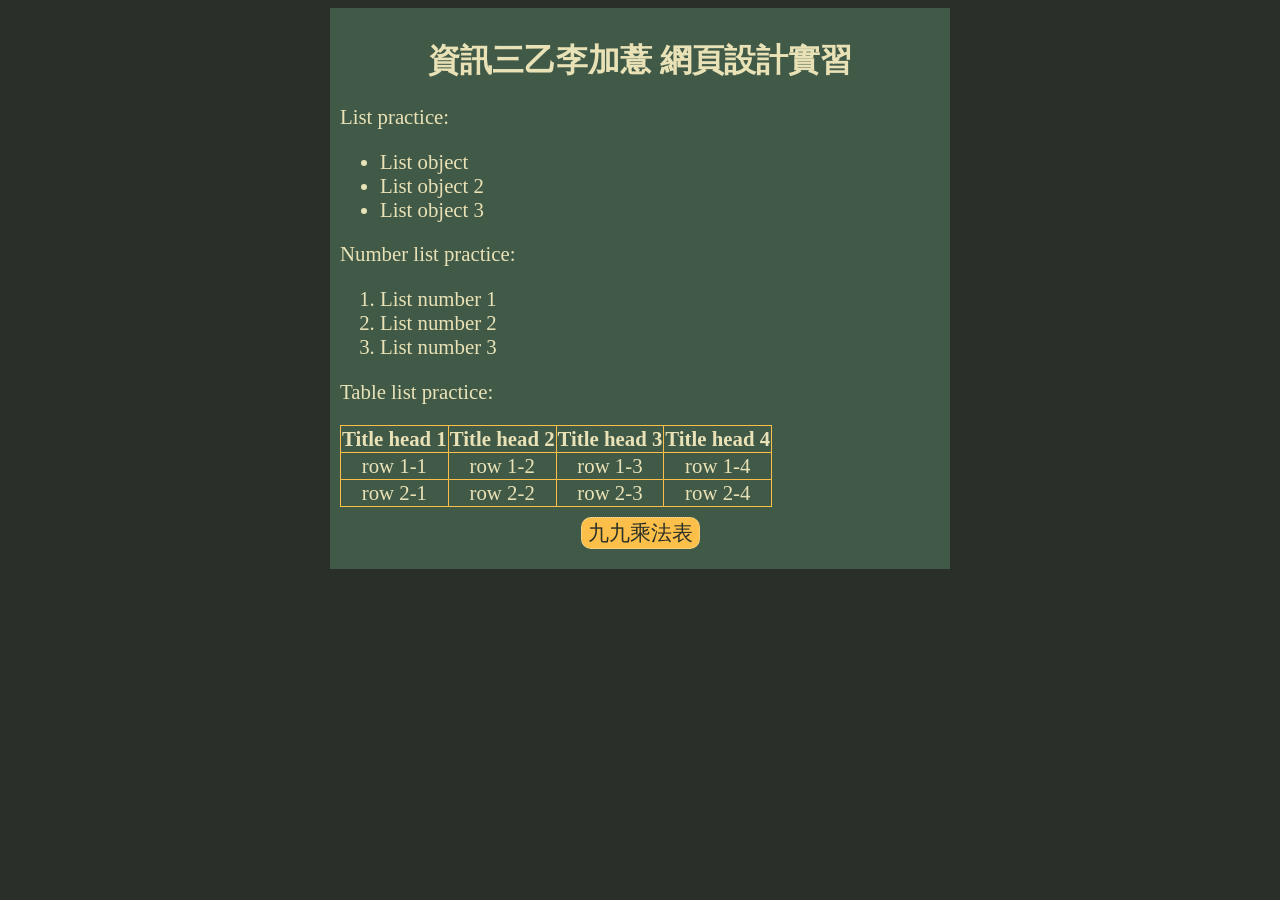
==== web20260916/index.html @ 23b8bead "web20260916" ====
<!DOCTYPE html>
<html>
  <head>
    <meta charset="utf-8">
    <title>web20260916</title>
    
    <style>
      body{
        background-color: #2A3029;
        color: #eae2b7;
      }

      ul, ol, table, p, button{
        font-size: 1.3rem;
      }

      table, td, th{
        border: 1px solid #fcbf49;
        border-collapse: collapse;
        text-align: center;
      }
      
      button{
        text-align: center;
        background-color: #fcbf49;
        color: #2A3029;
        border: 1px dotted #eae2b7;
        border-radius: 10px;
        
      }

      .content{
        max-width: 600px;
        margin: auto;
        background: #415a47;
        padding: 10px;
      }

      .part{
        max-width: 550px;
        margin: auto;
        background-color: #617a67;
        padding: 10px;
      }
    </style>

    <script>
      function Multiplication_table() {
        document.write("<table align='center'>");

          for (let i = 0; i <= 9; i++) {
            document.write("<tr>");
            for (let j = 0; j <= i ; j++) {
              document.write("<td>");
              document.write(i + " * " + j + " = " + (i * j) + "&nbsp;&nbsp;&nbsp;");
              document.write("</td>");
            }
          document.write("</tr>");
          }
        document.write("</table>");
      }
    </script>
  </head>
  <body>
    <div class="content">
      <h1 style="text-align: center;">資訊三乙李加薏 網頁設計實習</h1>

    <div>
      <p>List practice:</p>
      <ul>
        <li>List object</li>
        <li>List object 2</li>
        <li>List object 3</li>
      </ul>
    </div>

    <div>
      <p>Number list practice:</p>
      <ol>
        <li>List number 1</li>
        <li>List number 2</li>
        <li>List number 3</li>
      </ol>
    </div>

    <div>
      <p>Table list practice:</p>
      <table>
        <tr>
          <th>Title head 1</th>
          <th>Title head 2</th>
          <th>Title head 3</th>
          <th>Title head 4</th>
        </tr>
        <tr>
          <td>row 1-1</td>
          <td>row 1-2</td>
          <td>row 1-3</td>
          <td>row 1-4</td>
        </tr>
        <tr>
          <td>row 2-1</td>
          <td>row 2-2</td>
          <td>row 2-3</td>
          <td>row 2-4</td>
        </tr>
      </table>
    </div>
    
    <div style="text-align: center; padding: 10px; ">
      <button onclick="Multiplication_table()">九九乘法表</button>
    </div>

    </div>
  </body>
</html>
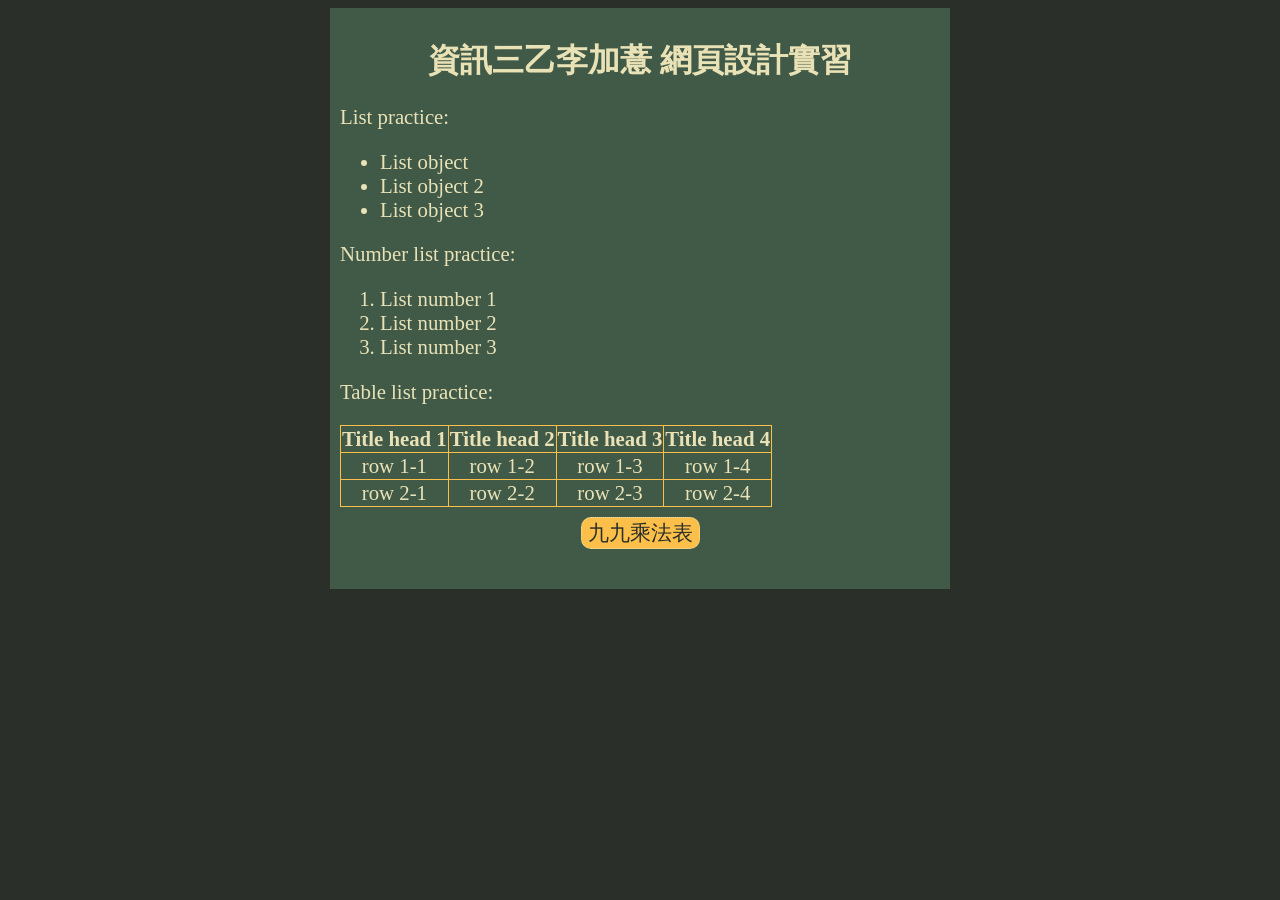
==== commit c1fe78a2: "index.html" ====
--- a/web20260916/index.html
+++ b/web20260916/index.html
@@ -49,15 +49,20 @@
         document.write("<table align='center'>");
 
           for (let i = 0; i <= 9; i++) {
-            document.write("<tr>");
-            for (let j = 0; j <= i ; j++) {
-              document.write("<td>");
-              document.write(i + " * " + j + " = " + (i * j) + "&nbsp;&nbsp;&nbsp;");
-              document.write("</td>");
+            let tableHtml = "<table align='center' border='1'>";
+
+            for (let i = 0; i <= 9; i++) {
+              tableHtml += "<tr>";
+              for (let j = 0; j <= i ; j++) {
+                tableHtml += "<td>";
+                tableHtml += i + " * " + j + " = " + (i * j) + "&nbsp;&nbsp;&nbsp;";
+                tableHtml += "</td>";
+              }
+              tableHtml += "</tr>";
             }
-          document.write("</tr>");
-          }
-        document.write("</table>");
+            tableHtml += "</table>";
+            
+            document.getElementById("table-container").innerHTML = tableHtml;
       }
     </script>
   </head>
@@ -107,10 +112,10 @@
       </table>
     </div>
     
-    <div style="text-align: center; padding: 10px; ">
-      <button onclick="Multiplication_table()">九九乘法表</button>
-    </div>
-
+        <div style="text-align: center; padding: 10px; ">
+          <button onclick="Multiplication_table()">九九乘法表</button>
+        </div>
+      <div id="table-container" style="margin-top: 20px;"></div>
     </div>
   </body>
-</html>+</html>
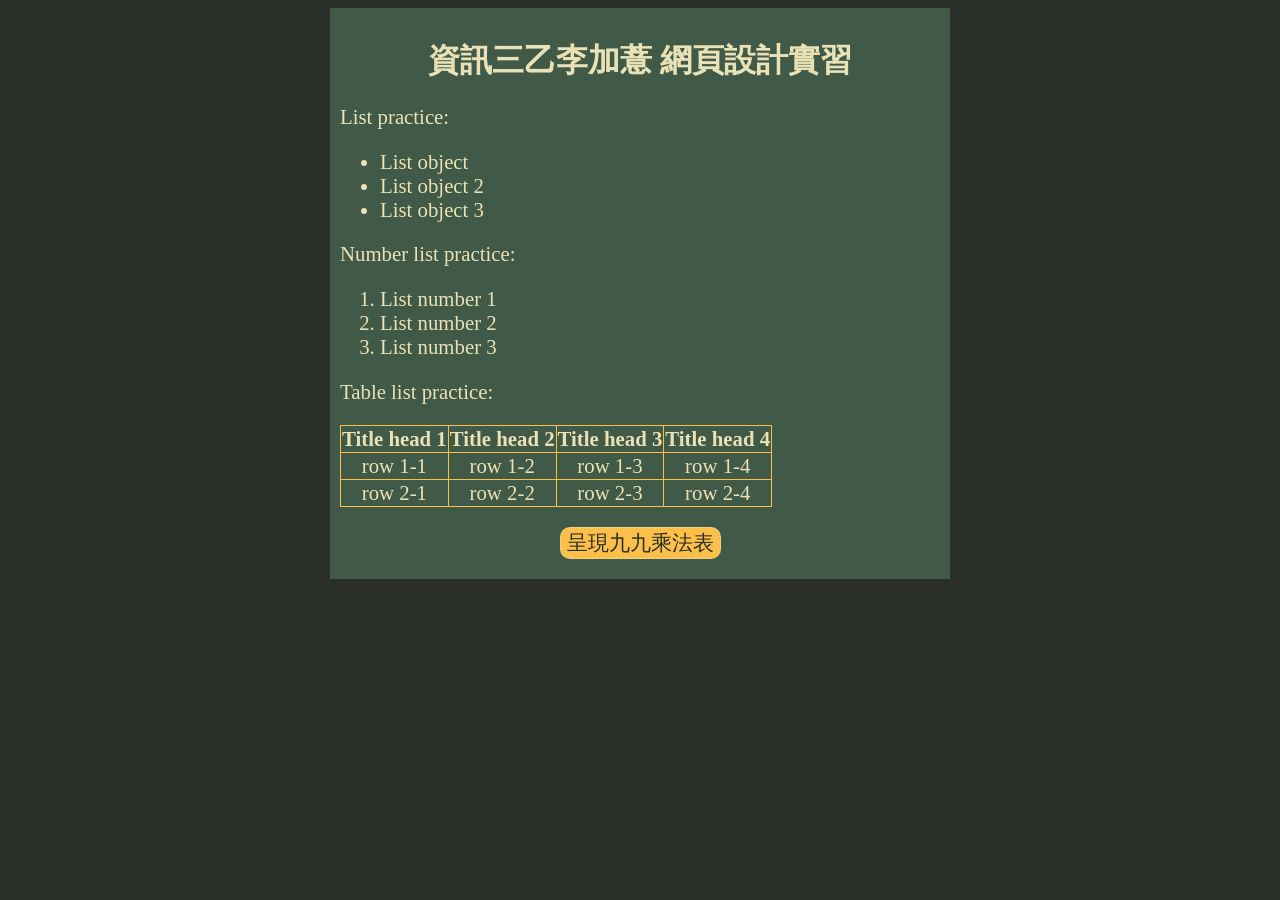
==== commit 7a7bb4b0: "Update index.html" ====
--- a/web20260916/index.html
+++ b/web20260916/index.html
@@ -2,7 +2,7 @@
 <html>
   <head>
     <meta charset="utf-8">
-    <title>web20260916</title>
+    <title>九九乘法表 33050201資訊三乙李加薏</title>
     
     <style>
       body{
@@ -26,7 +26,6 @@
         color: #2A3029;
         border: 1px dotted #eae2b7;
         border-radius: 10px;
-        
       }
 
       .content{
@@ -37,32 +36,29 @@
       }
 
       .part{
-        max-width: 550px;
+        max-width: 650px;
         margin: auto;
         background-color: #617a67;
         padding: 10px;
+        color: #eae2b7;
       }
     </style>
 
     <script>
       function Multiplication_table() {
-        document.write("<table align='center'>");
+        const Mult_table = document.createElement("table");
+        Mult_table.className = "part";
 
-          for (let i = 0; i <= 9; i++) {
-            let tableHtml = "<table align='center' border='1'>";
-
-            for (let i = 0; i <= 9; i++) {
-              tableHtml += "<tr>";
-              for (let j = 0; j <= i ; j++) {
-                tableHtml += "<td>";
-                tableHtml += i + " * " + j + " = " + (i * j) + "&nbsp;&nbsp;&nbsp;";
-                tableHtml += "</td>";
-              }
-              tableHtml += "</tr>";
-            }
-            tableHtml += "</table>";
-            
-            document.getElementById("table-container").innerHTML = tableHtml;
+        for (let i = 1; i <= 9; i++) {
+          const table_r = document.createElement("tr");
+          for (let j = 1; j <= i ; j++) {
+            const table_d = document.createElement("td");
+            table_d.innerText += `${i} * ${j} = ${i * j}   `;
+            table_r.appendChild(table_d);
+            Mult_table.appendChild(table_r);
+          }
+        }
+        document.body.appendChild(Mult_table);
       }
     </script>
   </head>
@@ -70,52 +66,52 @@
     <div class="content">
       <h1 style="text-align: center;">資訊三乙李加薏 網頁設計實習</h1>
 
-    <div>
-      <p>List practice:</p>
-      <ul>
-        <li>List object</li>
-        <li>List object 2</li>
-        <li>List object 3</li>
-      </ul>
-    </div>
+      <div>
+        <p>List practice:</p>
+        <ul>
+          <li>List object</li>
+          <li>List object 2</li>
+          <li>List object 3</li>
+        </ul>
+      </div>
 
-    <div>
-      <p>Number list practice:</p>
-      <ol>
-        <li>List number 1</li>
-        <li>List number 2</li>
-        <li>List number 3</li>
-      </ol>
-    </div>
+      <div>
+        <p>Number list practice:</p>
+        <ol>
+          <li>List number 1</li>
+          <li>List number 2</li>
+          <li>List number 3</li>
+        </ol>
+      </div>
 
-    <div>
-      <p>Table list practice:</p>
-      <table>
-        <tr>
-          <th>Title head 1</th>
-          <th>Title head 2</th>
-          <th>Title head 3</th>
-          <th>Title head 4</th>
-        </tr>
-        <tr>
-          <td>row 1-1</td>
-          <td>row 1-2</td>
-          <td>row 1-3</td>
-          <td>row 1-4</td>
-        </tr>
-        <tr>
-          <td>row 2-1</td>
-          <td>row 2-2</td>
-          <td>row 2-3</td>
-          <td>row 2-4</td>
-        </tr>
-      </table>
-    </div>
+      <div>
+        <p>Table list practice:</p>
+        <table>
+          <tr>
+            <th>Title head 1</th>
+            <th>Title head 2</th>
+            <th>Title head 3</th>
+            <th>Title head 4</th>
+          </tr>
+          <tr>
+            <td>row 1-1</td>
+            <td>row 1-2</td>
+            <td>row 1-3</td>
+            <td>row 1-4</td>
+          </tr>
+          <tr>
+            <td>row 2-1</td>
+            <td>row 2-2</td>
+            <td>row 2-3</td>
+            <td>row 2-4</td>
+          </tr>
+        </table>
+      </div>
     
-        <div style="text-align: center; padding: 10px; ">
-          <button onclick="Multiplication_table()">九九乘法表</button>
-        </div>
-      <div id="table-container" style="margin-top: 20px;"></div>
+      <div style="text-align: center; padding: 10px; margin-top: 10px">
+        <button onclick="Multiplication_table()">呈現九九乘法表</button>
+      </div>
+
     </div>
   </body>
 </html>
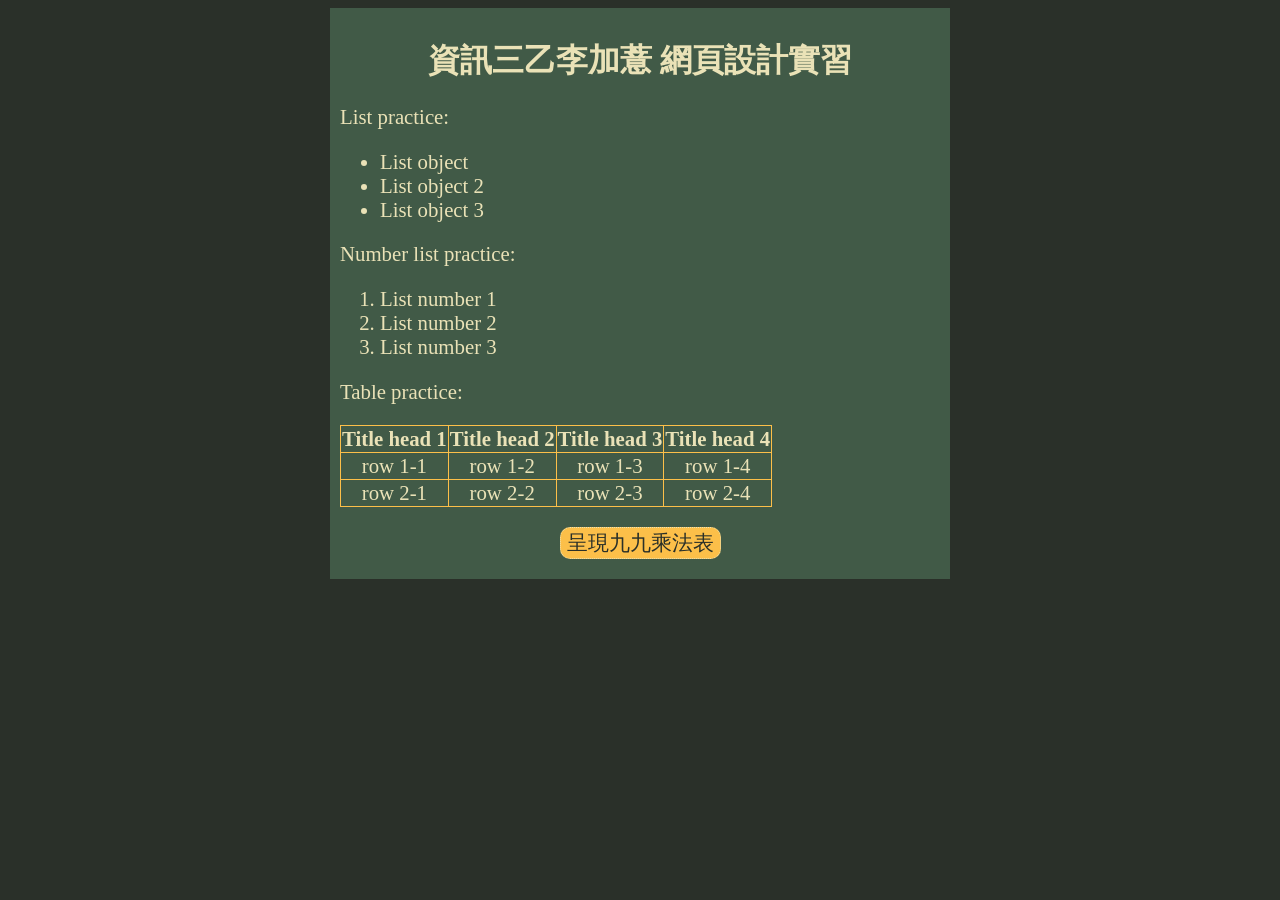
==== commit 890cc58b: "index.html" ====
--- a/web20260916/index.html
+++ b/web20260916/index.html
@@ -85,7 +85,7 @@
       </div>
 
       <div>
-        <p>Table list practice:</p>
+        <p>Table practice:</p>
         <table>
           <tr>
             <th>Title head 1</th>
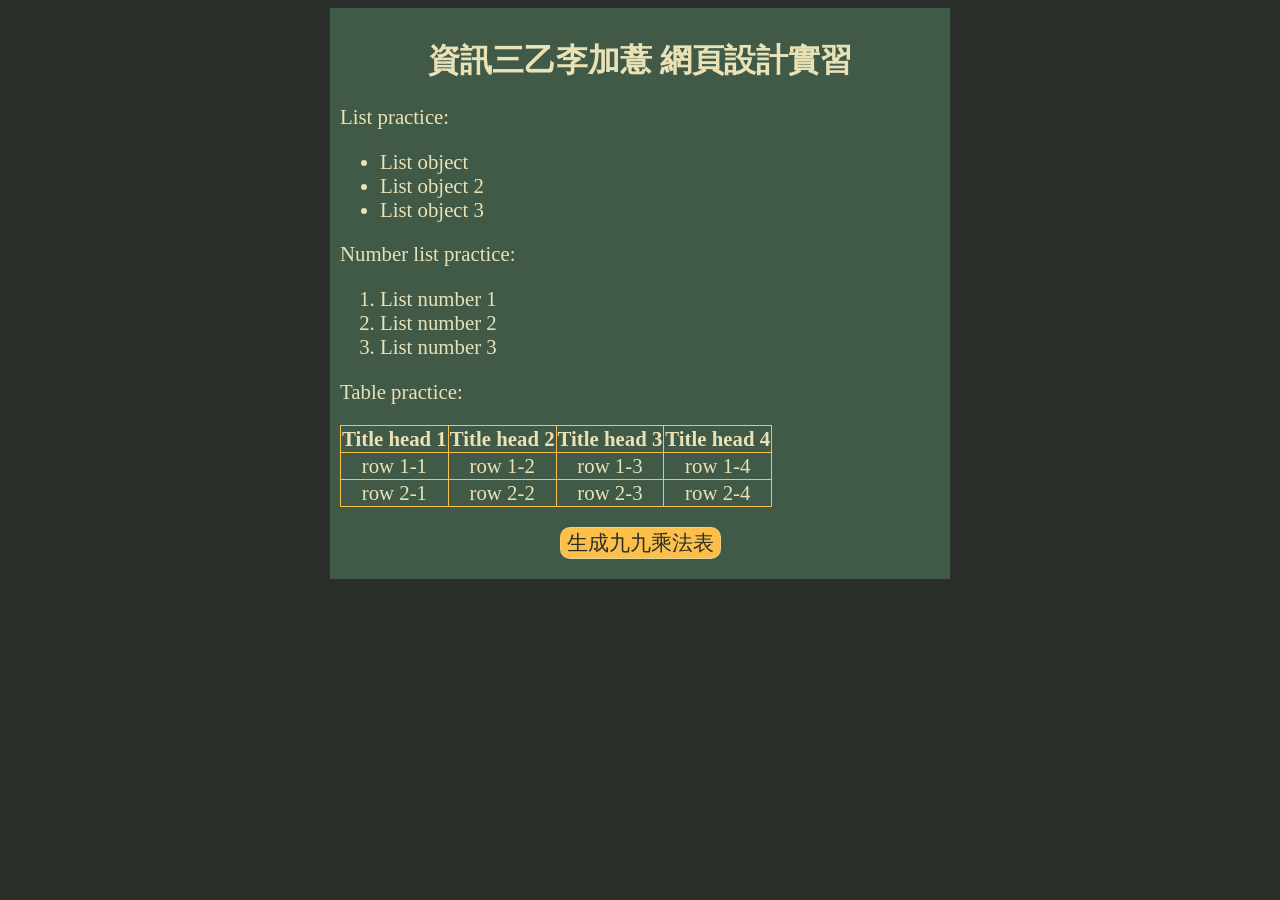
==== commit 341273f1: "web practice 20260916" ====
--- a/web20260916/index.html
+++ b/web20260916/index.html
@@ -36,7 +36,7 @@
       }
 
       .part{
-        max-width: 650px;
+        max-width: 900px;
         margin: auto;
         background-color: #617a67;
         padding: 10px;
@@ -53,7 +53,7 @@
           const table_r = document.createElement("tr");
           for (let j = 1; j <= i ; j++) {
             const table_d = document.createElement("td");
-            table_d.innerText += `${i} * ${j} = ${i * j}   `;
+            table_d.innerText += `\u00A0${i} * ${j} = ${i * j}\u00A0`;
             table_r.appendChild(table_d);
             Mult_table.appendChild(table_r);
           }
@@ -109,7 +109,7 @@
       </div>
     
       <div style="text-align: center; padding: 10px; margin-top: 10px">
-        <button onclick="Multiplication_table()">呈現九九乘法表</button>
+        <button onclick="Multiplication_table()">生成九九乘法表</button>
       </div>
 
     </div>
